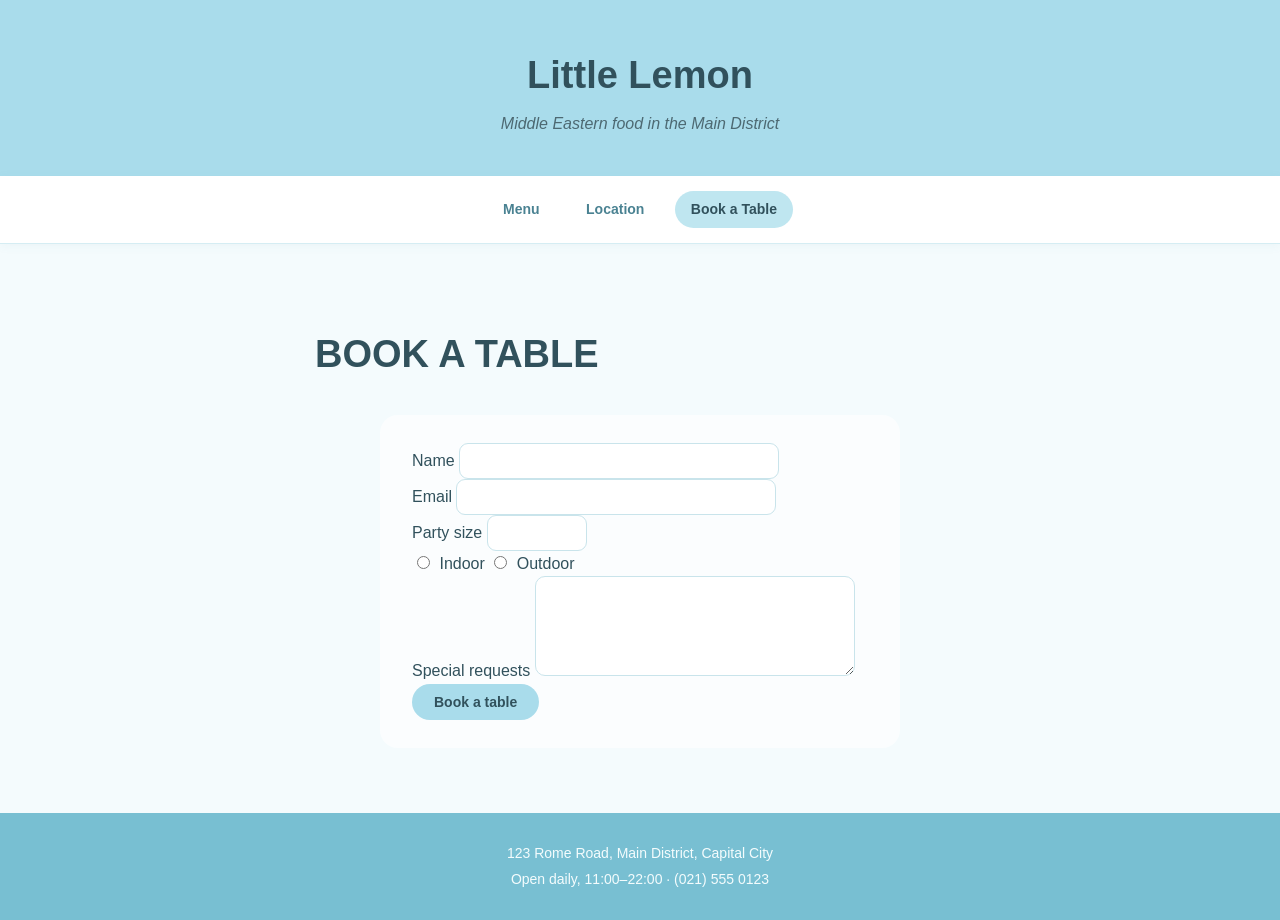
==== book.html @ d4caca94 "Add files via upload" ====
<!-- slide: s5-align · indicator 6 · end state — final -->
<!DOCTYPE html>
<html>
  <head>
    <title>Book a Table</title>
    <meta name="description" content="Middle Eastern food in the Main District.">
    <meta name="author" content="Lazuardi Al-Muzaki">
    <link rel="stylesheet" href="style.css">
  </head>
  <body>
    <header>
      <p id="site-name"><a href="index.html">Little Lemon</a></p>
      <p id="tagline">Middle Eastern food in the Main District</p>
    </header>

    <nav>
      <ul>
        <li><a href="index.html">Menu</a></li>
        <li><a href="location.html">Location</a></li>
        <li><a href="book.html" class="current">Book a Table</a></li>
      </ul>
    </nav>

    <main>
      <h1>Book a Table</h1>
      <form action="/book" method="post">
        <label for="name">Name</label>
        <input type="text" id="name" name="name" required>
        <br>
        <label for="email">Email</label>
        <input type="email" id="email" name="email" required>
        <br>
        <label for="party">Party size</label>
        <input type="number" id="party" name="party" min="1" max="12" required>
        <br>
        <input type="radio" id="indoor" name="seating" value="indoor">
        <label for="indoor">Indoor</label>
        <input type="radio" id="outdoor" name="seating" value="outdoor">
        <label for="outdoor">Outdoor</label>
        <br>
        <label for="requests">Special requests</label>
        <textarea id="requests" name="requests" rows="3"></textarea>
        <br>
        <input type="submit" value="Book a table">
      </form>
    </main>

    <footer>
      <p>123 Rome Road, Main District, Capital City</p>
      <p>Open daily, 11:00–22:00 · (021) 555 0123</p>
    </footer>
  </body>
</html>
---- style.css ----
/* Little Lemon - Soft Sky Blue */


/* # Tambahan: merapikan ukuran elemen */

* {
  box-sizing: border-box;
}

body {
  margin: 0;
  font-family: "Helvetica Neue", Arial, sans-serif;
  color: #31515C;
  background-color: #F4FBFD;
  line-height: 1.6;
}


/* Header */

header {
  text-align: center;
  padding: 45px 20px 40px;
  background-color: #A9DCEB;
  color: #31515C;
}

#site-name {
  margin: 0;
  font-size: 38px;
  font-weight: bold;
}

#site-name a {
  color: #31515C;
  text-decoration: none;
}

#tagline {
  margin: 5px 0 0;
  color: #4D6972;
  font-style: italic;
}


/* # Tambahan: label restoran */

.restaurant-badge {
  display: inline-block;
  margin: 0 0 10px;
  padding: 5px 13px;

  background-color: #F8FEFF;
  color: #4E8A9B;

  border-radius: 20px;

  font-size: 11px;
  font-weight: bold;
  letter-spacing: 1px;
}


/* # Tambahan: deskripsi header */

.header-description {
  margin: 12px auto 0;
  color: #456771;
  font-size: 14px;
}


/* Navigation */

nav {
  position: sticky;
  top: 0;
  z-index: 10;

  text-align: center;
  padding: 12px;

  background-color: #FFFFFF;
  border-bottom: 1px solid #D5EDF3;

  box-shadow: 0 2px 10px rgba(80, 140, 155, 0.06);
}

nav ul {
  list-style: none;
  padding: 0;
  margin: 0;
}

nav li {
  display: inline-block;
  margin: 3px 5px;
}

nav a {
  display: inline-block;

  padding: 7px 16px;

  color: #4A8292;
  text-decoration: none;

  font-size: 14px;
  font-weight: bold;

  border-radius: 20px;
}

nav a:hover {
  background-color: #DDF3F8;
  color: #31515C;
}

a.current {
  background-color: #BFE6F0;
  color: #31515C;
}


/* Main */

main {
  width: 880px;
  max-width: 92%;

  margin: 35px auto;
  padding: 35px;

  background-color: #FFFFFF;

  border: 1px solid #DCEEF3;
  border-radius: 18px;

  box-shadow: 0 6px 20px rgba(80, 140, 155, 0.08);
}


/* # Tambahan: membuat halaman booking lebih ringan */

main:has(form) {
  background-color: transparent;
  border: none;
  box-shadow: none;

  padding: 25px 35px;
}


/* # Tambahan: pengantar menu */

.menu-intro {
  text-align: center;
  margin-bottom: 30px;
}

.menu-label {
  color: #5B9BAD;

  font-size: 12px;
  font-weight: bold;

  letter-spacing: 1.5px;
}

h1 {
  margin: 7px 0 10px;

  color: #31515C;

  font-size: 38px;

  text-transform: uppercase;
}

.menu-intro h1::after {
  content: "";

  display: block;

  width: 45px;
  height: 3px;

  margin: 10px auto 0;

  background-color: #F6E58D;

  border-radius: 5px;
}

.menu-intro p {
  max-width: 600px;

  margin: 0 auto;

  color: #687E85;

  font-size: 14px;
}


/* Menu */

.dish {
  min-height: 140px;

  padding: 18px;
  margin-bottom: 20px;

  background-color: #F8FCFD;

  border: 1px solid #DCEEF3;
  border-left: 4px solid #A9DCEB;

  border-radius: 13px;

  box-shadow: 0 3px 10px rgba(80, 140, 155, 0.05);
}

.dish:hover {
  border-left-color: #E7D36F;

  box-shadow: 0 6px 16px rgba(80, 140, 155, 0.10);
}

.dish-content {
  padding-top: 2px;
}

.dish h2 {
  margin-top: 0;
  margin-bottom: 5px;

  color: #4A8292;

  font-size: 23px;
}

.dish p {
  margin-top: 5px;
  color: #60767D;
}


/* Images */

.dish img {
  float: right;

  width: 155px;
  height: 110px;

  object-fit: cover;

  margin-left: 18px;
  margin-bottom: 8px;

  border: 3px solid #FFFFFF;
  border-radius: 11px;

  box-shadow: 0 4px 12px rgba(70, 120, 135, 0.12);
}

.dish img:hover {
  transform: scale(1.03);
}


/* Price */

.price {
  display: inline-block;

  padding: 4px 12px;
  margin-top: 7px;

  background-color: #FFF3B5;
  color: #76620A;

  border-radius: 15px;

  font-weight: bold;
}


/* Price list */


/* # Tambahan: mempercantik daftar harga */

.price-section {
  margin-top: 35px;
}

.price-section h2 {
  margin-bottom: 4px;
  color: #4A8292;
}

.section-description {
  margin-top: 0;
  color: #71858B;
  font-size: 14px;
}

table {
  width: 100%;

  margin-top: 18px;

  border-collapse: collapse;

  border: 1px solid #D6EBF0;
  border-radius: 10px;

  overflow: hidden;
}

th,
td {
  padding: 11px 15px;

  text-align: left;

  border-bottom: 1px solid #E1F0F3;
}

th {
  background-color: #CBEAF2;
  color: #31515C;
}

tr:nth-child(even) {
  background-color: #F7FCFD;
}

tr:hover {
  background-color: #EEF9FB;
}

tr:last-child td {
  border-bottom: none;
}


/* # Tambahan: bagian booking */

.menu-cta {
  display: flex;

  align-items: center;
  justify-content: space-between;

  margin-top: 35px;
  padding: 20px 24px;

  background-color: #EDF9FB;

  border: 1px solid #D5EDF3;
  border-radius: 13px;
}

.cta-label {
  margin: 0 0 2px;

  color: #6CA8B7 !important;

  font-size: 11px !important;
  font-weight: bold;

  letter-spacing: 1.5px;
}

.menu-cta h2 {
  margin: 2px 0 4px;

  color: #4A8292;

  font-size: 20px;
}

.menu-cta p {
  margin: 0;

  color: #687E85;

  font-size: 14px;
}

.cta-button {
  padding: 9px 18px;

  color: #31515C;

  background-color: #A9DCEB;

  border-radius: 20px;

  text-decoration: none;

  font-size: 14px;
  font-weight: bold;
}

.cta-button:hover {
  background-color: #8CCFDF;
}


/* Footer */

footer {
  margin-top: 40px;

  padding: 25px 20px;

  text-align: center;

  color: #F4FCFD;

  background-color: #78BFD2;

  font-size: 14px;
}

footer p {
  margin: 4px 0;
  color: #F4FCFD;
}


/* # Tambahan: nama restoran dan copyright */

.footer-name {
  color: #FFF3A5 !important;

  font-size: 18px;
  font-weight: bold;
}

.copyright {
  margin-top: 12px !important;

  font-size: 12px;
}


/* # Tambahan: form booking */

main:has(form) h1 {
  max-width: 650px;
  margin: 20px auto 30px;

  text-align: left;

  font-size: 38px;
}


/* # Tambahan: merapikan area form */

main form {
  width: 520px;
  max-width: 100%;

  margin: 0 auto;

  padding: 28px 32px;

  background-color: rgba(255, 255, 255, 0.65);

  border-radius: 18px;
}


/* Input */

main form input[type="text"],
main form input[type="email"],
main form input[type="number"] {
  padding: 9px 12px;

  font-family: inherit;
  font-size: 14px;

  color: #31515C;

  background-color: #FFFFFF;

  border: 1px solid #C9E4EB;
  border-radius: 9px;

  outline: none;
}


/* # Tambahan: ukuran input */

main form input[type="text"],
main form input[type="email"] {
  width: 320px;
  max-width: 100%;
}

main form input[type="number"] {
  width: 100px;
}


/* Text area */

main form textarea {
  width: 320px;
  min-height: 100px;

  padding: 10px 12px;

  font-family: inherit;
  font-size: 14px;

  color: #31515C;

  background-color: #FFFFFF;

  border: 1px solid #C9E4EB;
  border-radius: 10px;

  outline: none;

  resize: vertical;
}


/* Focus */

main form input[type="text"]:focus,
main form input[type="email"]:focus,
main form input[type="number"]:focus,
main form textarea:focus {
  border-color: #8CCFDF;

  box-shadow: 0 0 0 3px #E5F6FA;
}


/* Radio button */

main form input[type="radio"] {
  accent-color: #72BED0;

  margin-right: 5px;
}


/* # Tambahan: tombol form */

main form button,
main form input[type="submit"] {
  padding: 10px 22px;

  color: #31515C;

  background-color: #A9DCEB;

  border: none;

  border-radius: 22px;

  font-family: inherit;
  font-size: 14px;
  font-weight: bold;

  cursor: pointer;
}

main form button:hover,
main form input[type="submit"]:hover {
  background-color: #8CCFDF;
}


/* # Tambahan: tampilan layar kecil */

@media (max-width: 700px) {

  #site-name {
    font-size: 30px;
  }

  main {
    width: 94%;
    max-width: 94%;

    padding: 22px;
  }

  main:has(form) {
    padding: 20px 10px;
  }

  h1 {
    font-size: 30px;
  }

  main:has(form) h1 {
    font-size: 30px;
  }

  main form {
    width: 100%;
    padding: 22px 18px;
  }

  main form input[type="text"],
  main form input[type="email"],
  main form textarea {
    width: 100%;
  }

  .dish img {
    float: none;

    display: block;

    width: 100%;
    height: 180px;

    margin: 0 0 15px;
  }

  .menu-cta {
    flex-direction: column;

    text-align: center;

    gap: 12px;
  }

  .cta-button {
    width: 100%;

    text-align: center;
  }
}
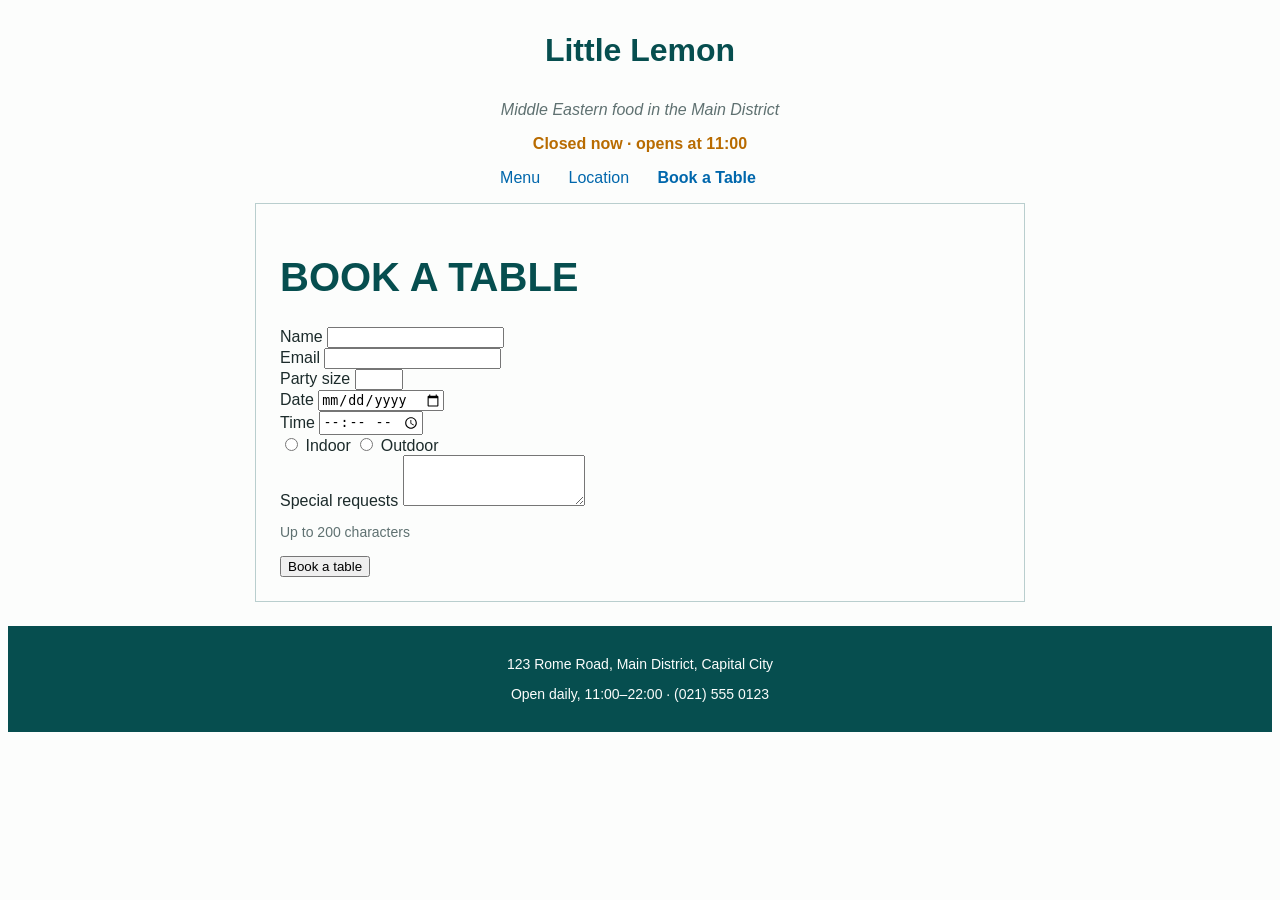
==== commit 5aa9c653: "Add files via upload" ====
--- a/book.html
+++ b/book.html
@@ -1,16 +1,19 @@
-<!-- slide: s5-align · indicator 6 · end state — final -->
+<!-- stage 7·5a · slide: s6-render · indicators 2, 7 · end state -->
 <!DOCTYPE html>
 <html>
   <head>
     <title>Book a Table</title>
     <meta name="description" content="Middle Eastern food in the Main District.">
-    <meta name="author" content="Lazuardi Al-Muzaki">
+    <meta name="author" content="John Doe">
     <link rel="stylesheet" href="style.css">
+    <script src="script.js" defer></script>
+    <script src="book.js" defer></script>
   </head>
   <body>
     <header>
       <p id="site-name"><a href="index.html">Little Lemon</a></p>
       <p id="tagline">Middle Eastern food in the Main District</p>
+      <p id="open-status">Open daily, 11:00–22:00</p>
     </header>
 
     <nav>
@@ -33,14 +36,22 @@
         <label for="party">Party size</label>
         <input type="number" id="party" name="party" min="1" max="12" required>
         <br>
+        <label for="date">Date</label>
+        <input type="date" id="date" name="date" required>
+        <br>
+        <label for="time">Time</label>
+        <input type="time" id="time" name="time" min="11:00" max="21:00" required>
+        <br>
         <input type="radio" id="indoor" name="seating" value="indoor">
         <label for="indoor">Indoor</label>
         <input type="radio" id="outdoor" name="seating" value="outdoor">
         <label for="outdoor">Outdoor</label>
         <br>
+        <p id="seating-note" hidden>Outdoor tables are not covered. If it rains, we will seat you inside.</p>
         <label for="requests">Special requests</label>
-        <textarea id="requests" name="requests" rows="3"></textarea>
-        <br>
+        <textarea id="requests" name="requests" rows="3" maxlength="200"></textarea>
+        <p id="requests-count">Up to 200 characters</p>
+        <p id="form-message"></p>
         <input type="submit" value="Book a table">
       </form>
     </main>
--- a/style.css
+++ b/style.css
@@ -1,648 +1,162 @@
-/* Little Lemon - Soft Sky Blue */
+/* stage 7·5a · slide: s6-render · indicators 2, 7 · end state */
+/* Little Lemon — style.css
+   Built in class order. Each block is added on one deck section. */
 
+/* ===== 1. A first rule: element selectors (§2) ===== */
 
-/* # Tambahan: merapikan ukuran elemen */
-
-* {
-  box-sizing: border-box;
+body {
+  font-family: "Helvetica Neue", Arial, sans-serif;
+  color: #1C2B2B;
+  background-color: #FCFDFC;
 }
 
-body {
-  margin: 0;
-  font-family: "Helvetica Neue", Arial, sans-serif;
-  color: #31515C;
-  background-color: #F4FBFD;
-  line-height: 1.6;
+h1 {
+  color: #064E4F;
 }
 
+h2 {
+  color: #064E4F;
+}
 
-/* Header */
+/* ===== 2. Selectors: id, class, descendant, child, :hover (§2) ===== */
+
+#site-name {
+  font-size: 32px;
+  font-weight: bold;
+}
+
+#tagline {
+  color: #5F7171;
+  font-style: italic;
+}
+
+.price {
+  font-weight: bold;
+  color: #B86B00;
+}
+
+header a {
+  color: #064E4F;
+  text-decoration: none;
+}
+
+nav > ul > li > a {
+  color: #0067AC;
+  text-decoration: none;
+}
+
+nav a:hover {
+  text-decoration: underline;
+}
+
+a.current {
+  font-weight: bold;
+}
+
+/* ===== 3. Colour and text (§3) ===== */
+
+h1 {
+  font-size: 40px;
+  text-transform: uppercase;
+}
+
+footer {
+  color: #FCFDFC;
+  background-color: #064E4F;
+  font-size: 14px;
+}
+
+/* ===== 4. Box model (§4) ===== */
+
+main {
+  width: 720px;
+  padding: 24px;
+  border: 1px solid #B9CECE;
+}
+
+.dish {
+  min-height: 135px;
+  padding: 16px;
+  margin-bottom: 24px;
+  border: 1px solid #B9CECE;
+  background-color: #E8EFEF;
+}
+
+table, th, td {
+  border: 1px solid #5F7171;
+  border-collapse: collapse;
+}
+
+th, td {
+  padding: 8px 16px;
+}
+
+th {
+  background-color: #E8EFEF;
+}
+
+footer {
+  padding: 16px 24px;
+}
+
+/* ===== 5. Document flow and alignment (§5) ===== */
+
+nav ul {
+  list-style: none;
+  padding: 0px;
+}
+
+nav li {
+  display: inline;
+  margin-right: 24px;
+}
+
+main {
+  margin-left: auto;
+  margin-right: auto;
+  margin-bottom: 24px;
+}
 
 header {
   text-align: center;
-  padding: 45px 20px 40px;
-  background-color: #A9DCEB;
-  color: #31515C;
 }
 
-#site-name {
-  margin: 0;
-  font-size: 38px;
+nav {
+  text-align: center;
+}
+
+.dish img {
+  float: right;
+  margin-left: 16px;
+  margin-bottom: 8px;
+}
+
+.dish h2 {
+  margin-top: 0px;
+}
+
+footer {
+  text-align: center;
+}
+
+/* ===== 6. States and messages set by script (Week 5) ===== */
+
+.open {
+  color: #064E4F;
   font-weight: bold;
 }
 
-#site-name a {
-  color: #31515C;
-  text-decoration: none;
+.closed {
+  color: #B86B00;
+  font-weight: bold;
 }
 
-#tagline {
-  margin: 5px 0 0;
-  color: #4D6972;
-  font-style: italic;
-}
-
-
-/* # Tambahan: label restoran */
-
-.restaurant-badge {
-  display: inline-block;
-  margin: 0 0 10px;
-  padding: 5px 13px;
-
-  background-color: #F8FEFF;
-  color: #4E8A9B;
-
-  border-radius: 20px;
-
-  font-size: 11px;
-  font-weight: bold;
-  letter-spacing: 1px;
-}
-
-
-/* # Tambahan: deskripsi header */
-
-.header-description {
-  margin: 12px auto 0;
-  color: #456771;
+#seating-note, #requests-count {
+  color: #5F7171;
   font-size: 14px;
 }
 
-
-/* Navigation */
-
-nav {
-  position: sticky;
-  top: 0;
-  z-index: 10;
-
-  text-align: center;
-  padding: 12px;
-
-  background-color: #FFFFFF;
-  border-bottom: 1px solid #D5EDF3;
-
-  box-shadow: 0 2px 10px rgba(80, 140, 155, 0.06);
-}
-
-nav ul {
-  list-style: none;
-  padding: 0;
-  margin: 0;
-}
-
-nav li {
-  display: inline-block;
-  margin: 3px 5px;
-}
-
-nav a {
-  display: inline-block;
-
-  padding: 7px 16px;
-
-  color: #4A8292;
-  text-decoration: none;
-
-  font-size: 14px;
-  font-weight: bold;
-
-  border-radius: 20px;
-}
-
-nav a:hover {
-  background-color: #DDF3F8;
-  color: #31515C;
-}
-
-a.current {
-  background-color: #BFE6F0;
-  color: #31515C;
-}
-
-
-/* Main */
-
-main {
-  width: 880px;
-  max-width: 92%;
-
-  margin: 35px auto;
-  padding: 35px;
-
-  background-color: #FFFFFF;
-
-  border: 1px solid #DCEEF3;
-  border-radius: 18px;
-
-  box-shadow: 0 6px 20px rgba(80, 140, 155, 0.08);
-}
-
-
-/* # Tambahan: membuat halaman booking lebih ringan */
-
-main:has(form) {
-  background-color: transparent;
-  border: none;
-  box-shadow: none;
-
-  padding: 25px 35px;
-}
-
-
-/* # Tambahan: pengantar menu */
-
-.menu-intro {
-  text-align: center;
-  margin-bottom: 30px;
-}
-
-.menu-label {
-  color: #5B9BAD;
-
-  font-size: 12px;
-  font-weight: bold;
-
-  letter-spacing: 1.5px;
-}
-
-h1 {
-  margin: 7px 0 10px;
-
-  color: #31515C;
-
-  font-size: 38px;
-
-  text-transform: uppercase;
-}
-
-.menu-intro h1::after {
-  content: "";
-
-  display: block;
-
-  width: 45px;
-  height: 3px;
-
-  margin: 10px auto 0;
-
-  background-color: #F6E58D;
-
-  border-radius: 5px;
-}
-
-.menu-intro p {
-  max-width: 600px;
-
-  margin: 0 auto;
-
-  color: #687E85;
-
-  font-size: 14px;
-}
-
-
-/* Menu */
-
-.dish {
-  min-height: 140px;
-
-  padding: 18px;
-  margin-bottom: 20px;
-
-  background-color: #F8FCFD;
-
-  border: 1px solid #DCEEF3;
-  border-left: 4px solid #A9DCEB;
-
-  border-radius: 13px;
-
-  box-shadow: 0 3px 10px rgba(80, 140, 155, 0.05);
-}
-
-.dish:hover {
-  border-left-color: #E7D36F;
-
-  box-shadow: 0 6px 16px rgba(80, 140, 155, 0.10);
-}
-
-.dish-content {
-  padding-top: 2px;
-}
-
-.dish h2 {
-  margin-top: 0;
-  margin-bottom: 5px;
-
-  color: #4A8292;
-
-  font-size: 23px;
-}
-
-.dish p {
-  margin-top: 5px;
-  color: #60767D;
-}
-
-
-/* Images */
-
-.dish img {
-  float: right;
-
-  width: 155px;
-  height: 110px;
-
-  object-fit: cover;
-
-  margin-left: 18px;
-  margin-bottom: 8px;
-
-  border: 3px solid #FFFFFF;
-  border-radius: 11px;
-
-  box-shadow: 0 4px 12px rgba(70, 120, 135, 0.12);
-}
-
-.dish img:hover {
-  transform: scale(1.03);
-}
-
-
-/* Price */
-
-.price {
-  display: inline-block;
-
-  padding: 4px 12px;
-  margin-top: 7px;
-
-  background-color: #FFF3B5;
-  color: #76620A;
-
-  border-radius: 15px;
-
+#form-message {
+  color: #B86B00;
   font-weight: bold;
 }
-
-
-/* Price list */
-
-
-/* # Tambahan: mempercantik daftar harga */
-
-.price-section {
-  margin-top: 35px;
-}
-
-.price-section h2 {
-  margin-bottom: 4px;
-  color: #4A8292;
-}
-
-.section-description {
-  margin-top: 0;
-  color: #71858B;
-  font-size: 14px;
-}
-
-table {
-  width: 100%;
-
-  margin-top: 18px;
-
-  border-collapse: collapse;
-
-  border: 1px solid #D6EBF0;
-  border-radius: 10px;
-
-  overflow: hidden;
-}
-
-th,
-td {
-  padding: 11px 15px;
-
-  text-align: left;
-
-  border-bottom: 1px solid #E1F0F3;
-}
-
-th {
-  background-color: #CBEAF2;
-  color: #31515C;
-}
-
-tr:nth-child(even) {
-  background-color: #F7FCFD;
-}
-
-tr:hover {
-  background-color: #EEF9FB;
-}
-
-tr:last-child td {
-  border-bottom: none;
-}
-
-
-/* # Tambahan: bagian booking */
-
-.menu-cta {
-  display: flex;
-
-  align-items: center;
-  justify-content: space-between;
-
-  margin-top: 35px;
-  padding: 20px 24px;
-
-  background-color: #EDF9FB;
-
-  border: 1px solid #D5EDF3;
-  border-radius: 13px;
-}
-
-.cta-label {
-  margin: 0 0 2px;
-
-  color: #6CA8B7 !important;
-
-  font-size: 11px !important;
-  font-weight: bold;
-
-  letter-spacing: 1.5px;
-}
-
-.menu-cta h2 {
-  margin: 2px 0 4px;
-
-  color: #4A8292;
-
-  font-size: 20px;
-}
-
-.menu-cta p {
-  margin: 0;
-
-  color: #687E85;
-
-  font-size: 14px;
-}
-
-.cta-button {
-  padding: 9px 18px;
-
-  color: #31515C;
-
-  background-color: #A9DCEB;
-
-  border-radius: 20px;
-
-  text-decoration: none;
-
-  font-size: 14px;
-  font-weight: bold;
-}
-
-.cta-button:hover {
-  background-color: #8CCFDF;
-}
-
-
-/* Footer */
-
-footer {
-  margin-top: 40px;
-
-  padding: 25px 20px;
-
-  text-align: center;
-
-  color: #F4FCFD;
-
-  background-color: #78BFD2;
-
-  font-size: 14px;
-}
-
-footer p {
-  margin: 4px 0;
-  color: #F4FCFD;
-}
-
-
-/* # Tambahan: nama restoran dan copyright */
-
-.footer-name {
-  color: #FFF3A5 !important;
-
-  font-size: 18px;
-  font-weight: bold;
-}
-
-.copyright {
-  margin-top: 12px !important;
-
-  font-size: 12px;
-}
-
-
-/* # Tambahan: form booking */
-
-main:has(form) h1 {
-  max-width: 650px;
-  margin: 20px auto 30px;
-
-  text-align: left;
-
-  font-size: 38px;
-}
-
-
-/* # Tambahan: merapikan area form */
-
-main form {
-  width: 520px;
-  max-width: 100%;
-
-  margin: 0 auto;
-
-  padding: 28px 32px;
-
-  background-color: rgba(255, 255, 255, 0.65);
-
-  border-radius: 18px;
-}
-
-
-/* Input */
-
-main form input[type="text"],
-main form input[type="email"],
-main form input[type="number"] {
-  padding: 9px 12px;
-
-  font-family: inherit;
-  font-size: 14px;
-
-  color: #31515C;
-
-  background-color: #FFFFFF;
-
-  border: 1px solid #C9E4EB;
-  border-radius: 9px;
-
-  outline: none;
-}
-
-
-/* # Tambahan: ukuran input */
-
-main form input[type="text"],
-main form input[type="email"] {
-  width: 320px;
-  max-width: 100%;
-}
-
-main form input[type="number"] {
-  width: 100px;
-}
-
-
-/* Text area */
-
-main form textarea {
-  width: 320px;
-  min-height: 100px;
-
-  padding: 10px 12px;
-
-  font-family: inherit;
-  font-size: 14px;
-
-  color: #31515C;
-
-  background-color: #FFFFFF;
-
-  border: 1px solid #C9E4EB;
-  border-radius: 10px;
-
-  outline: none;
-
-  resize: vertical;
-}
-
-
-/* Focus */
-
-main form input[type="text"]:focus,
-main form input[type="email"]:focus,
-main form input[type="number"]:focus,
-main form textarea:focus {
-  border-color: #8CCFDF;
-
-  box-shadow: 0 0 0 3px #E5F6FA;
-}
-
-
-/* Radio button */
-
-main form input[type="radio"] {
-  accent-color: #72BED0;
-
-  margin-right: 5px;
-}
-
-
-/* # Tambahan: tombol form */
-
-main form button,
-main form input[type="submit"] {
-  padding: 10px 22px;
-
-  color: #31515C;
-
-  background-color: #A9DCEB;
-
-  border: none;
-
-  border-radius: 22px;
-
-  font-family: inherit;
-  font-size: 14px;
-  font-weight: bold;
-
-  cursor: pointer;
-}
-
-main form button:hover,
-main form input[type="submit"]:hover {
-  background-color: #8CCFDF;
-}
-
-
-/* # Tambahan: tampilan layar kecil */
-
-@media (max-width: 700px) {
-
-  #site-name {
-    font-size: 30px;
-  }
-
-  main {
-    width: 94%;
-    max-width: 94%;
-
-    padding: 22px;
-  }
-
-  main:has(form) {
-    padding: 20px 10px;
-  }
-
-  h1 {
-    font-size: 30px;
-  }
-
-  main:has(form) h1 {
-    font-size: 30px;
-  }
-
-  main form {
-    width: 100%;
-    padding: 22px 18px;
-  }
-
-  main form input[type="text"],
-  main form input[type="email"],
-  main form textarea {
-    width: 100%;
-  }
-
-  .dish img {
-    float: none;
-
-    display: block;
-
-    width: 100%;
-    height: 180px;
-
-    margin: 0 0 15px;
-  }
-
-  .menu-cta {
-    flex-direction: column;
-
-    text-align: center;
-
-    gap: 12px;
-  }
-
-  .cta-button {
-    width: 100%;
-
-    text-align: center;
-  }
-}
